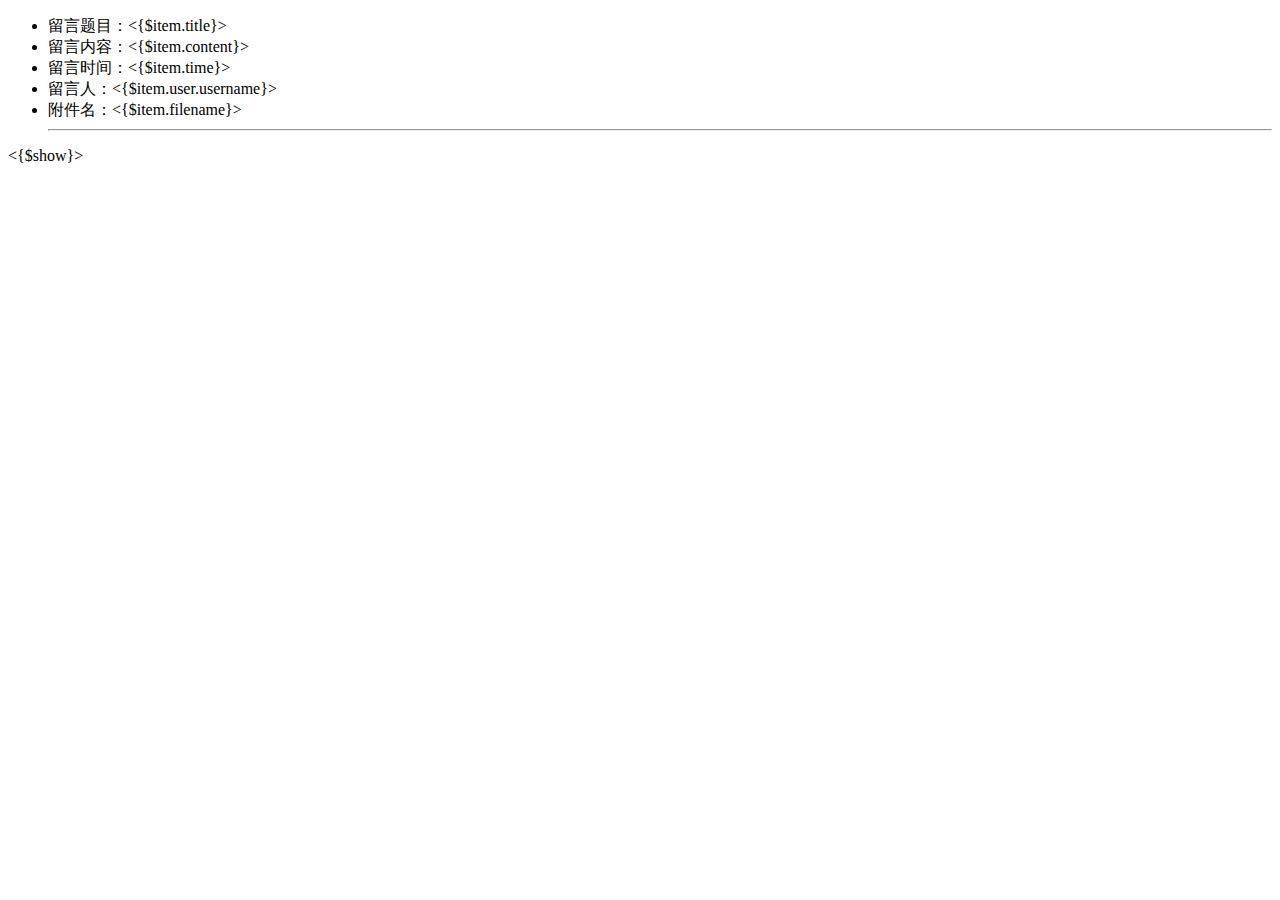
==== Home/Tpl/Index/left.html @ b9341cdb "thinkphp message first commit summary" ====
<!DOCTYPE html PUBLIC "-//W3C//DTD XHTML 1.0 Transitional//EN" "http://www.w3.org/TR/xhtml1/DTD/xhtml1-transitional.dtd">
<html xmlns="http://www.w3.org/1999/xhtml" xml:lang="en">
<head>
  <meta http-equiv="Content-Type" content="text/html;charset=UTF-8">
  <title>left</title>
</head>
<body>
      <foreach name="messages" item="item">
          <ul>
        <li> 留言题目：<{$item.title}></li>
          <li>留言内容：<{$item.content}></li>
          <li>留言时间：<{$item.time}></li>
          <li>留言人：<{$item.user.username}></li>
          <li>附件名：<{$item.filename}></li>
          <hr/>

          </ul>
      </foreach>

      <{$show}>
</body>
</html>
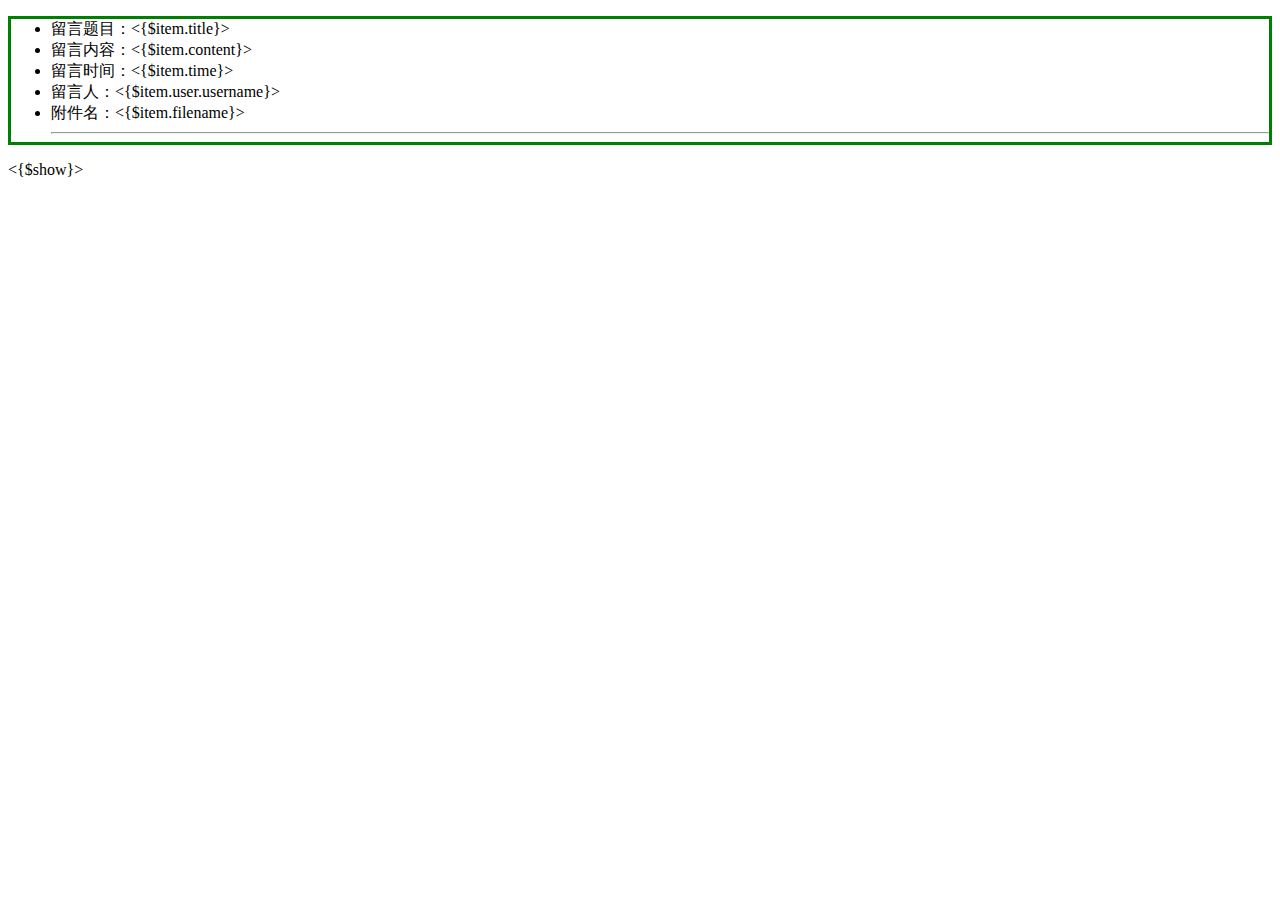
==== commit a4271858: "added message border with green color" ====
--- a/Home/Tpl/Index/left.html
+++ b/Home/Tpl/Index/left.html
@@ -6,7 +6,7 @@
 </head>
 <body>
       <foreach name="messages" item="item">
-          <ul>
+          <ul style="border:green 3px solid">
         <li> 留言题目：<{$item.title}></li>
           <li>留言内容：<{$item.content}></li>
           <li>留言时间：<{$item.time}></li>
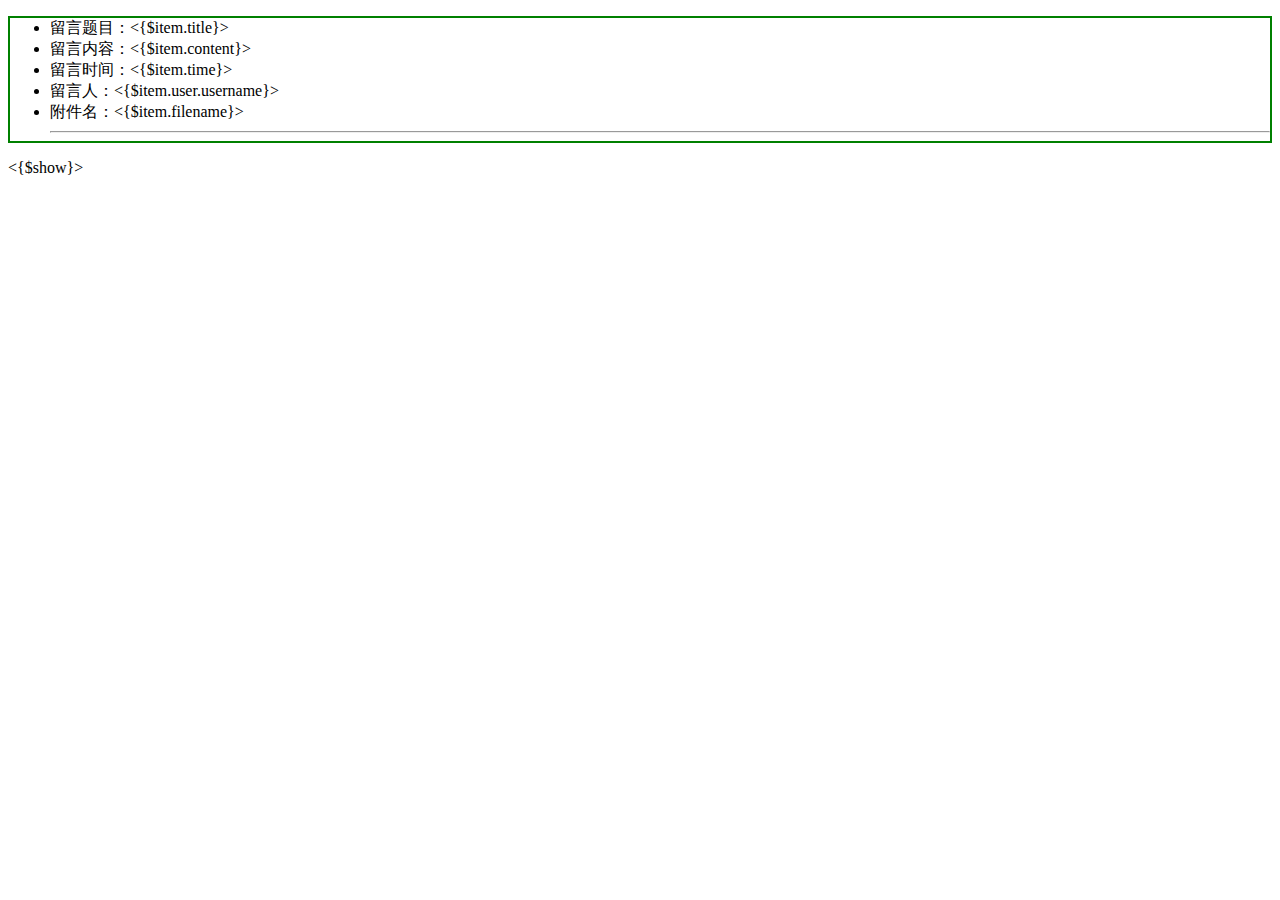
==== commit ad54d42d: "change border size to 2px" ====
--- a/Home/Tpl/Index/left.html
+++ b/Home/Tpl/Index/left.html
@@ -6,7 +6,7 @@
 </head>
 <body>
       <foreach name="messages" item="item">
-          <ul style="border:green 3px solid">
+          <ul style="border:green 2px solid">
         <li> 留言题目：<{$item.title}></li>
           <li>留言内容：<{$item.content}></li>
           <li>留言时间：<{$item.time}></li>
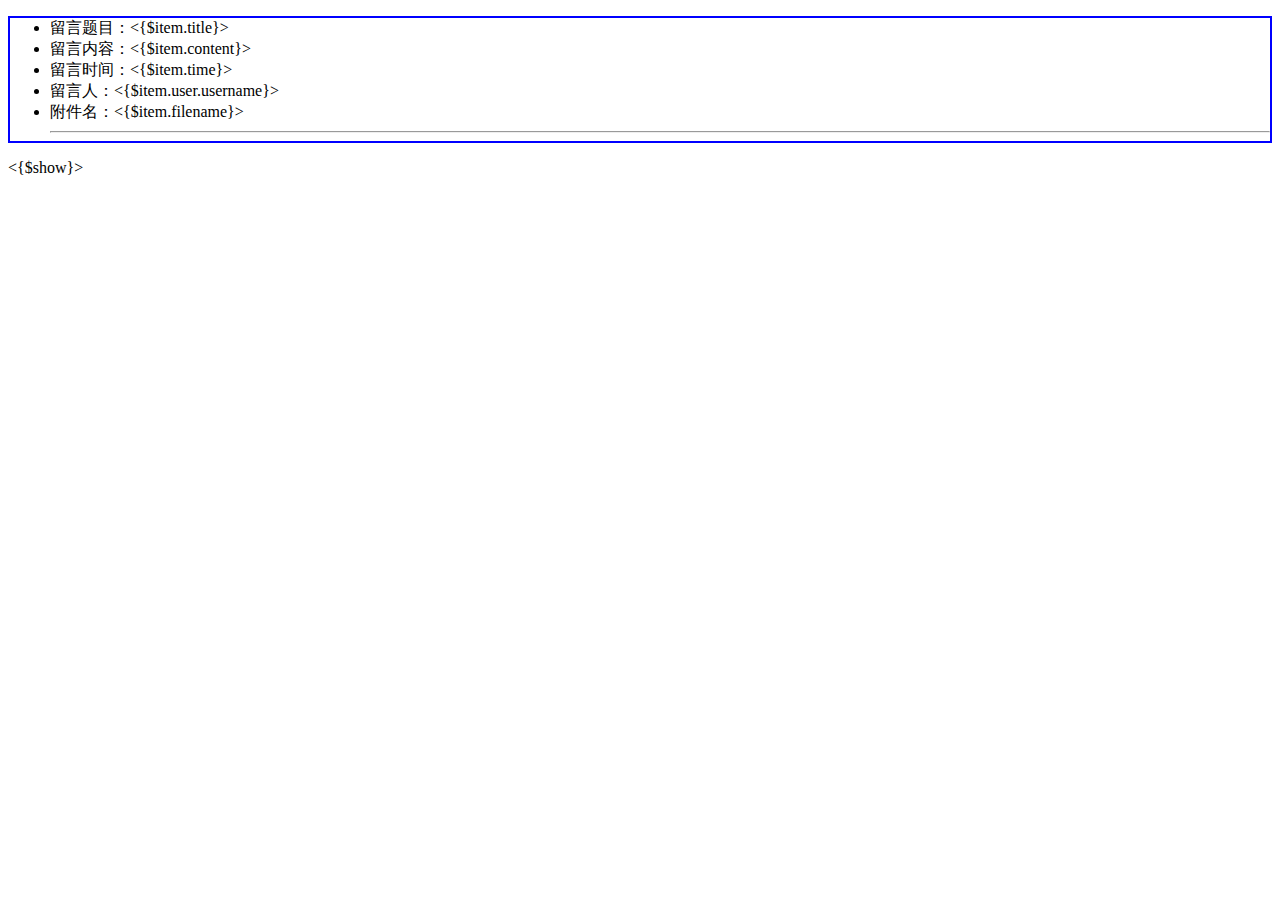
==== commit 66ad4dbb: "change border color to blue" ====
--- a/Home/Tpl/Index/left.html
+++ b/Home/Tpl/Index/left.html
@@ -6,7 +6,7 @@
 </head>
 <body>
       <foreach name="messages" item="item">
-          <ul style="border:green 2px solid">
+          <ul style="border:blue 2px solid">
         <li> 留言题目：<{$item.title}></li>
           <li>留言内容：<{$item.content}></li>
           <li>留言时间：<{$item.time}></li>
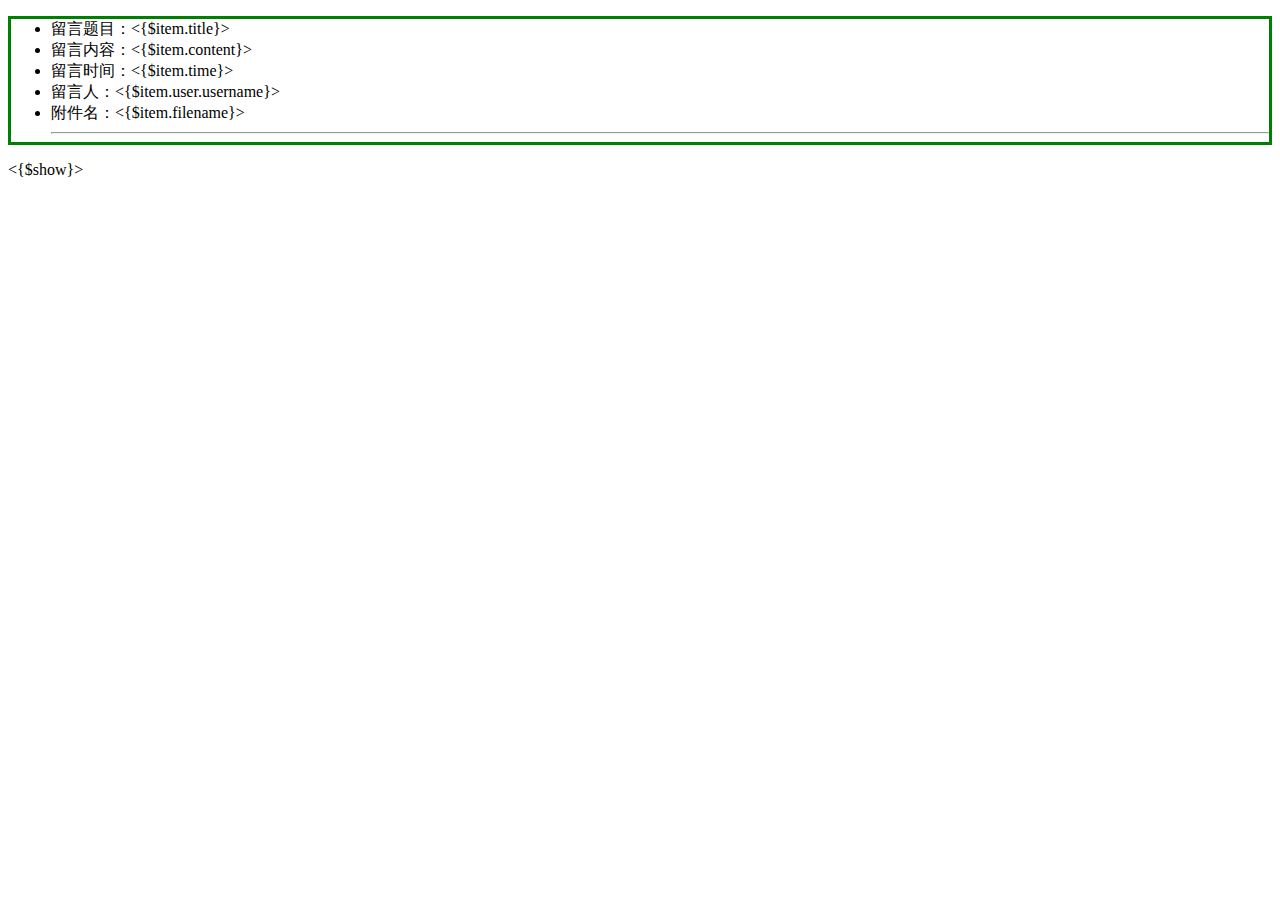
==== commit 5eeb5af1: "revert to border 3px green" ====
--- a/Home/Tpl/Index/left.html
+++ b/Home/Tpl/Index/left.html
@@ -6,7 +6,7 @@
 </head>
 <body>
       <foreach name="messages" item="item">
-          <ul style="border:blue 2px solid">
+          <ul style="border:green 3px solid">
         <li> 留言题目：<{$item.title}></li>
           <li>留言内容：<{$item.content}></li>
           <li>留言时间：<{$item.time}></li>
